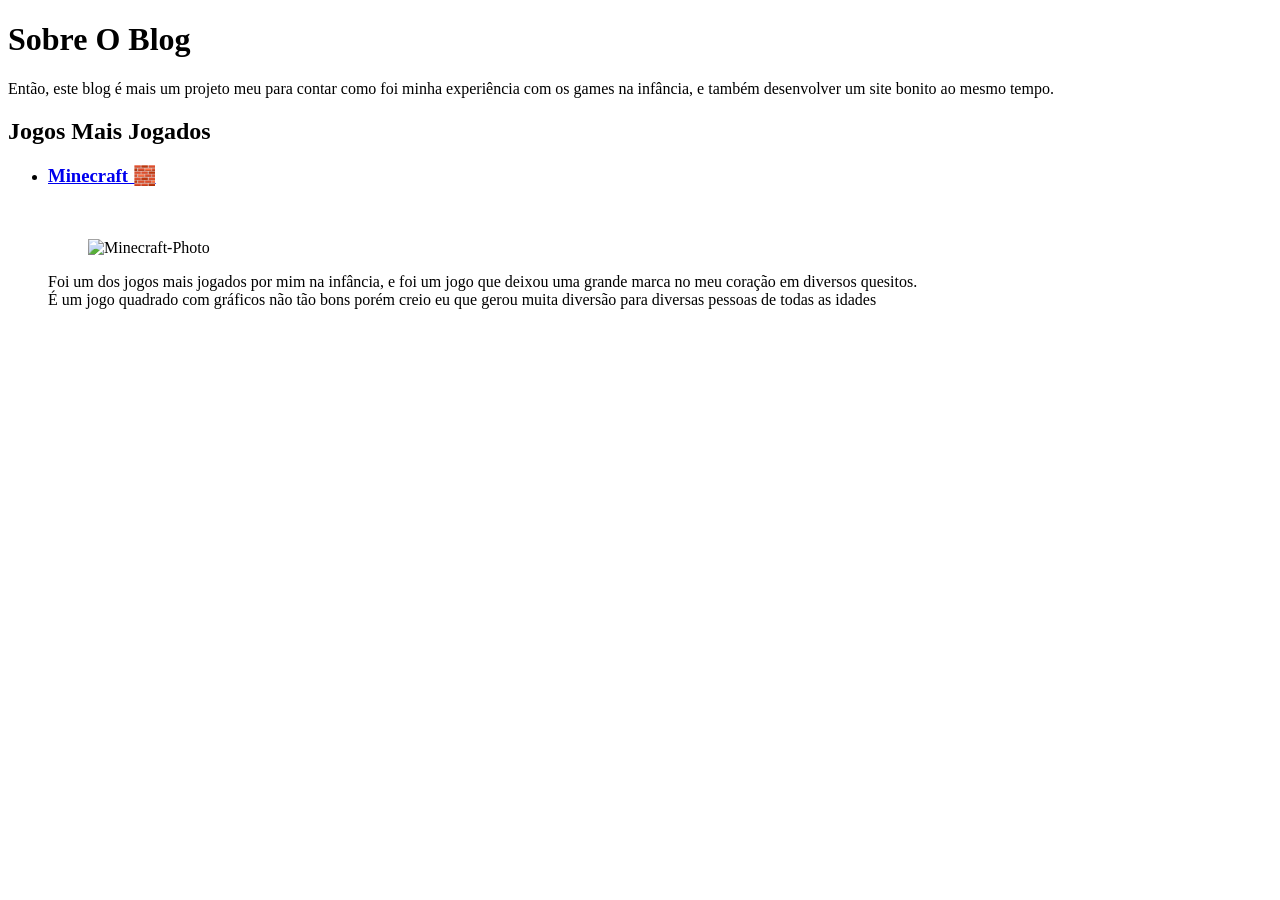
==== BLOG/index.html @ bc7ed83d "Add files via upload" ====
<!DOCTYPE html>
<html lang="pt-br">
<head>
    <meta charset="UTF-8">
    <meta name="viewport" content="width=device-width, initial-scale=1.0">
    <link rel="shortcut icon" href="favicon.ico" type="image/x-icon">
    <title>RedGames</title>
</head>
<body>
    <h1>Sobre O Blog</h1>
    <p>Então, este blog é mais um projeto meu para contar como foi minha experiência com os games na infância, e também desenvolver um site bonito ao mesmo tempo.</p>
    <h2>Jogos Mais Jogados</h2>
    <ul>
        <li><a href="https://www.minecraft.net/pt-br" target="_blank"><h3>Minecraft &#x1F9F1</h3></a> <br>
            <figure>
                <source media="(max-width: 750px )" srcset="https://assets-prd.ignimgs.com/2021/12/14/minecraft-1639513933156.jpg?width=300&crop=1%3A1%2Csmart" type="image/webp">
                <img src="https://images.squarespace-cdn.com/content/v1/5d77e56c1fc5e024160affa9/1603318005827-JUC9JQP3GYNCBVQJKB95/rpavsub3rgk51.jpg?format=500w" alt="Minecraft-Photo">
            </figure>
            <p>
                Foi um dos jogos mais jogados por mim na infância, e foi um jogo que deixou uma grande marca no meu coração em diversos quesitos. <br>
                É um jogo quadrado com gráficos não tão bons porém creio eu que gerou muita diversão para diversas pessoas de todas as idades
            </p>
        </li>
    </ul>
</body>
</html>
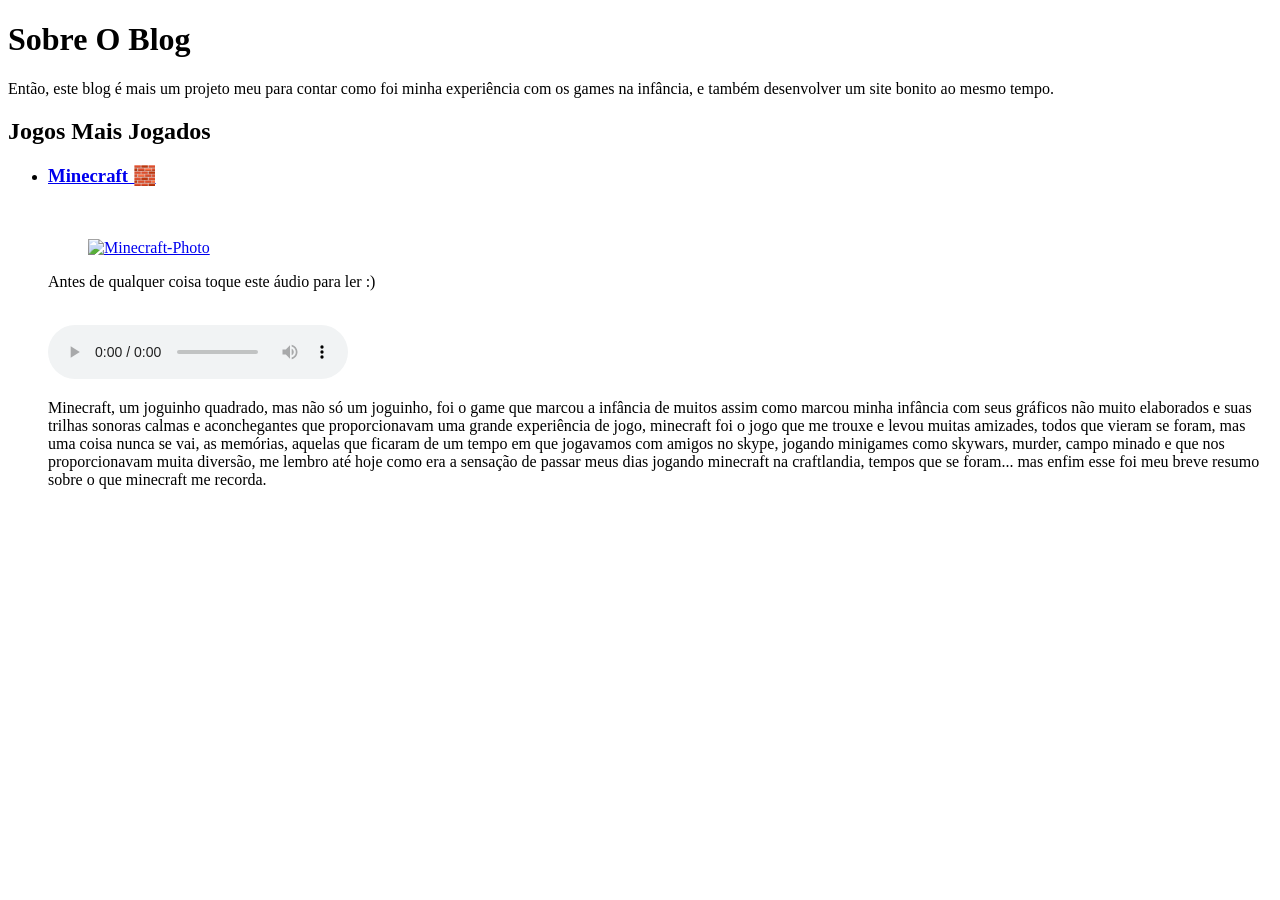
==== commit 49aac1a0: "index-trilhas.html" ====
--- a/BLOG/index.html
+++ b/BLOG/index.html
@@ -14,13 +14,15 @@
         <li><a href="https://www.minecraft.net/pt-br" target="_blank"><h3>Minecraft &#x1F9F1</h3></a> <br>
             <figure>
                 <source media="(max-width: 750px )" srcset="https://assets-prd.ignimgs.com/2021/12/14/minecraft-1639513933156.jpg?width=300&crop=1%3A1%2Csmart" type="image/webp">
-                <img src="https://images.squarespace-cdn.com/content/v1/5d77e56c1fc5e024160affa9/1603318005827-JUC9JQP3GYNCBVQJKB95/rpavsub3rgk51.jpg?format=500w" alt="Minecraft-Photo">
+                <a href="index2.html"><img src="https://images.squarespace-cdn.com/content/v1/5d77e56c1fc5e024160affa9/1603318005827-JUC9JQP3GYNCBVQJKB95/rpavsub3rgk51.jpg?format=500w" alt="Minecraft-Photo"></a>
             </figure>
+            <p>Antes de qualquer coisa toque este áudio para ler :)</p><br>
+            <audio src="Media/c418-sweden.mp3" controls>Minecraft Trilha</audio>
             <p>
-                Foi um dos jogos mais jogados por mim na infância, e foi um jogo que deixou uma grande marca no meu coração em diversos quesitos. <br>
-                É um jogo quadrado com gráficos não tão bons porém creio eu que gerou muita diversão para diversas pessoas de todas as idades
+                Minecraft, um joguinho quadrado, mas não só um joguinho, foi o game que marcou a infância de muitos assim como marcou minha infância com seus gráficos não muito elaborados e suas trilhas sonoras calmas e aconchegantes que proporcionavam uma grande experiência de jogo, minecraft foi o jogo que me trouxe e levou muitas amizades, todos que vieram se foram, mas uma coisa nunca se vai, as memórias, aquelas que ficaram de um tempo em que jogavamos com amigos no skype, jogando minigames como skywars, murder, campo minado e que nos proporcionavam muita diversão, me lembro até hoje como era a sensação de passar meus dias jogando minecraft na craftlandia, tempos que se foram... mas enfim esse foi meu breve resumo sobre o que minecraft me recorda.
             </p>
         </li>
     </ul>
+ 
 </body>
-</html>+</html>
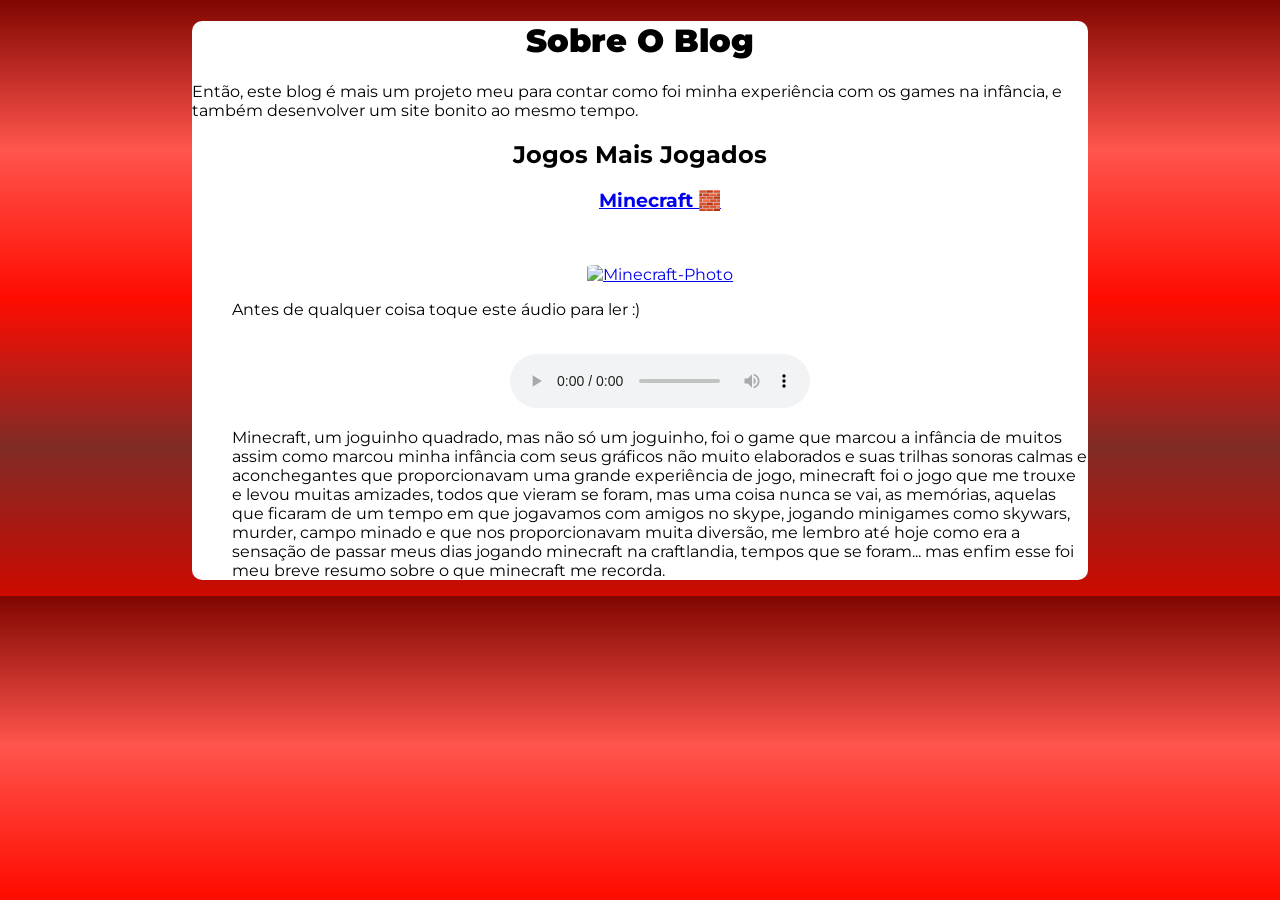
==== commit 379fd702: "index att.html" ====
--- a/BLOG/index.html
+++ b/BLOG/index.html
@@ -4,25 +4,33 @@
     <meta charset="UTF-8">
     <meta name="viewport" content="width=device-width, initial-scale=1.0">
     <link rel="shortcut icon" href="favicon.ico" type="image/x-icon">
+    <link rel="stylesheet" href="style.css">
+    <link rel="preconnect" href="https://fonts.googleapis.com">
+<link rel="preconnect" href="https://fonts.gstatic.com" crossorigin>
+<link href="https://fonts.googleapis.com/css2?family=Inter:wght@100;200;300;400;500;600;700;800;900&family=Montserrat:wght@100;700&display=swap" rel="stylesheet">
     <title>RedGames</title>
 </head>
 <body>
-    <h1>Sobre O Blog</h1>
-    <p>Então, este blog é mais um projeto meu para contar como foi minha experiência com os games na infância, e também desenvolver um site bonito ao mesmo tempo.</p>
-    <h2>Jogos Mais Jogados</h2>
-    <ul>
-        <li><a href="https://www.minecraft.net/pt-br" target="_blank"><h3>Minecraft &#x1F9F1</h3></a> <br>
-            <figure>
-                <source media="(max-width: 750px )" srcset="https://assets-prd.ignimgs.com/2021/12/14/minecraft-1639513933156.jpg?width=300&crop=1%3A1%2Csmart" type="image/webp">
-                <a href="index2.html"><img src="https://images.squarespace-cdn.com/content/v1/5d77e56c1fc5e024160affa9/1603318005827-JUC9JQP3GYNCBVQJKB95/rpavsub3rgk51.jpg?format=500w" alt="Minecraft-Photo"></a>
-            </figure>
-            <p>Antes de qualquer coisa toque este áudio para ler :)</p><br>
-            <audio src="Media/c418-sweden.mp3" controls>Minecraft Trilha</audio>
-            <p>
-                Minecraft, um joguinho quadrado, mas não só um joguinho, foi o game que marcou a infância de muitos assim como marcou minha infância com seus gráficos não muito elaborados e suas trilhas sonoras calmas e aconchegantes que proporcionavam uma grande experiência de jogo, minecraft foi o jogo que me trouxe e levou muitas amizades, todos que vieram se foram, mas uma coisa nunca se vai, as memórias, aquelas que ficaram de um tempo em que jogavamos com amigos no skype, jogando minigames como skywars, murder, campo minado e que nos proporcionavam muita diversão, me lembro até hoje como era a sensação de passar meus dias jogando minecraft na craftlandia, tempos que se foram... mas enfim esse foi meu breve resumo sobre o que minecraft me recorda.
-            </p>
-        </li>
-    </ul>
- 
+    <main>
+        <h1>Sobre O Blog</h1>
+        <p>Então, este blog é mais um projeto meu para contar como foi minha experiência com os games na infância, e também desenvolver um site bonito ao mesmo tempo.</p>
+        <h2>Jogos Mais Jogados</h2>
+        <ul>
+            <li>
+                <a href="https://www.minecraft.net/pt-br" target="_blank">
+                    <h3>Minecraft &#x1F9F1</h3>
+                </a> <br>
+                <figure>
+                    <source media="(max-width: 750px )" srcset="https://assets-prd.ignimgs.com/2021/12/14/minecraft-1639513933156.jpg?width=300&crop=1%3A1%2Csmart" type="image/webp">
+                    <a href="index2.html"><img src="https://images.squarespace-cdn.com/content/v1/5d77e56c1fc5e024160affa9/1603318005827-JUC9JQP3GYNCBVQJKB95/rpavsub3rgk51.jpg?format=500w" alt="Minecraft-Photo"></a>
+                </figure>
+                <p>Antes de qualquer coisa toque este áudio para ler :)</p><br>
+                <audio src="Media/c418-sweden.mp3" controls>Minecraft Trilha</audio>
+                <p>
+                    Minecraft, um joguinho quadrado, mas não só um joguinho, foi o game que marcou a infância de muitos assim como marcou minha infância com seus gráficos não muito elaborados e suas trilhas sonoras calmas e aconchegantes que proporcionavam uma grande experiência de jogo, minecraft foi o jogo que me trouxe e levou muitas amizades, todos que vieram se foram, mas uma coisa nunca se vai, as memórias, aquelas que ficaram de um tempo em que jogavamos com amigos no skype, jogando minigames como skywars, murder, campo minado e que nos proporcionavam muita diversão, me lembro até hoje como era a sensação de passar meus dias jogando minecraft na craftlandia, tempos que se foram... mas enfim esse foi meu breve resumo sobre o que minecraft me recorda.
+                </p>
+            </li>
+        </ul>
+    </main>
 </body>
 </html>
--- a/BLOG/style.css
+++ b/BLOG/style.css
@@ -0,0 +1,35 @@
+@charset "UTF-8";
+
+* {
+    font-family: 'Inter', sans-serif;
+font-family: 'Montserrat', sans-serif;
+}
+body {
+    text-align: center;
+    background-image: linear-gradient(to bottom,#800600, #FF554D, #FF0C01,#802B26, #CC0A00 );
+}
+
+img {
+    border-radius: 10%;
+}
+
+main {
+    background-color: white;
+    border-radius: 10px;
+    /* box-shadow: 10px 20px 30px #800600; */
+    width: 70vw;
+    margin: 0% auto;
+}
+
+h1 {
+   font-weight: 900;
+}
+
+p {
+    text-align: left;
+    
+}
+
+li {
+    list-style: none;
+}
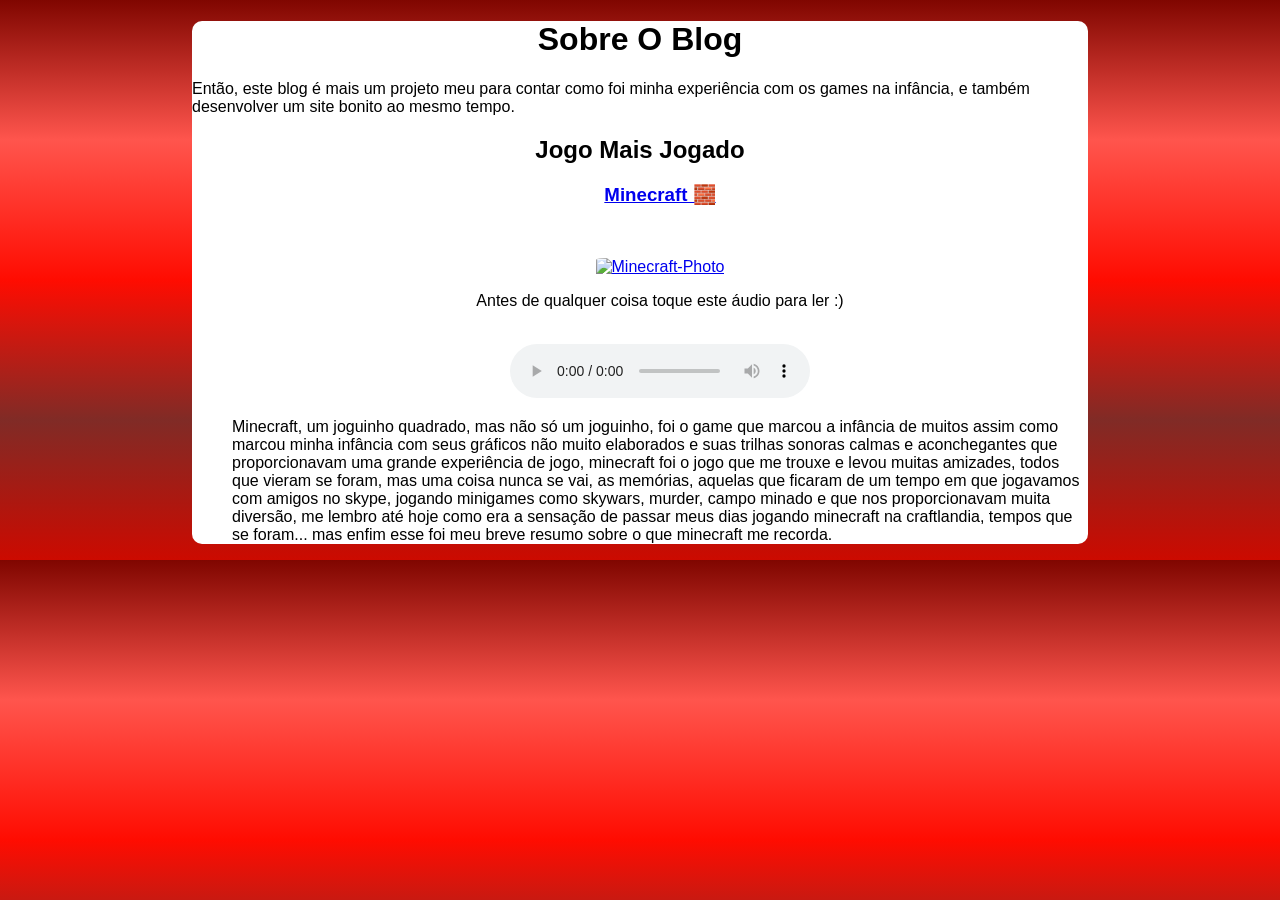
==== commit 1073d492: "index.html" ====
--- a/BLOG/index.html
+++ b/BLOG/index.html
@@ -5,32 +5,33 @@
     <meta name="viewport" content="width=device-width, initial-scale=1.0">
     <link rel="shortcut icon" href="favicon.ico" type="image/x-icon">
     <link rel="stylesheet" href="style.css">
-    <link rel="preconnect" href="https://fonts.googleapis.com">
-<link rel="preconnect" href="https://fonts.gstatic.com" crossorigin>
-<link href="https://fonts.googleapis.com/css2?family=Inter:wght@100;200;300;400;500;600;700;800;900&family=Montserrat:wght@100;700&display=swap" rel="stylesheet">
+    <link href="https://fonts.cdnfonts.com/css/minecraft-4" rel="stylesheet">
     <title>RedGames</title>
 </head>
 <body>
-    <main>
-        <h1>Sobre O Blog</h1>
-        <p>Então, este blog é mais um projeto meu para contar como foi minha experiência com os games na infância, e também desenvolver um site bonito ao mesmo tempo.</p>
-        <h2>Jogos Mais Jogados</h2>
-        <ul>
-            <li>
-                <a href="https://www.minecraft.net/pt-br" target="_blank">
-                    <h3>Minecraft &#x1F9F1</h3>
-                </a> <br>
-                <figure>
-                    <source media="(max-width: 750px )" srcset="https://assets-prd.ignimgs.com/2021/12/14/minecraft-1639513933156.jpg?width=300&crop=1%3A1%2Csmart" type="image/webp">
-                    <a href="index2.html"><img src="https://images.squarespace-cdn.com/content/v1/5d77e56c1fc5e024160affa9/1603318005827-JUC9JQP3GYNCBVQJKB95/rpavsub3rgk51.jpg?format=500w" alt="Minecraft-Photo"></a>
-                </figure>
-                <p>Antes de qualquer coisa toque este áudio para ler :)</p><br>
-                <audio src="Media/c418-sweden.mp3" controls>Minecraft Trilha</audio>
-                <p>
-                    Minecraft, um joguinho quadrado, mas não só um joguinho, foi o game que marcou a infância de muitos assim como marcou minha infância com seus gráficos não muito elaborados e suas trilhas sonoras calmas e aconchegantes que proporcionavam uma grande experiência de jogo, minecraft foi o jogo que me trouxe e levou muitas amizades, todos que vieram se foram, mas uma coisa nunca se vai, as memórias, aquelas que ficaram de um tempo em que jogavamos com amigos no skype, jogando minigames como skywars, murder, campo minado e que nos proporcionavam muita diversão, me lembro até hoje como era a sensação de passar meus dias jogando minecraft na craftlandia, tempos que se foram... mas enfim esse foi meu breve resumo sobre o que minecraft me recorda.
-                </p>
-            </li>
-        </ul>
-    </main>
+    <div class="minecraft">
+        <main>
+            <h1 class="title">Sobre O Blog</h1>
+            <p>Então, este blog é mais um projeto meu para contar como foi minha experiência com os games na infância, e também desenvolver um site bonito ao mesmo tempo.</p>
+            <h2 class="title">Jogo Mais Jogado</h2>
+            <ul>
+                <li>
+                    <a href="https://www.minecraft.net/pt-br" target="_blank">
+                        <h3 class="games">Minecraft &#x1F9F1</h3>
+                    </a> <br>
+                    <figure>
+                        <source media="(max-width: 750px )" srcset="https://assets-prd.ignimgs.com/2021/12/14/minecraft-1639513933156.jpg?width=300&crop=1%3A1%2Csmart" type="image/webp">
+                        <a href="index2.html"><img src="https://images.squarespace-cdn.com/content/v1/5d77e56c1fc5e024160affa9/1603318005827-JUC9JQP3GYNCBVQJKB95/rpavsub3rgk51.jpg?format=500w" alt="Minecraft-Photo"></a>
+                    </figure>
+                    <p style="text-align: center;">Antes de qualquer coisa toque este áudio para ler :)</p><br>
+                    <audio src="Media/c418-sweden.mp3" controls>Minecraft Trilha</audio>
+        
+                    <p>
+                        Minecraft, um joguinho quadrado, mas não só um joguinho, foi o game que marcou a infância de muitos assim como marcou minha infância com seus gráficos não muito elaborados e suas trilhas sonoras calmas e aconchegantes que proporcionavam uma grande experiência de jogo, minecraft foi o jogo que me trouxe e levou muitas amizades, todos que vieram se foram, mas uma coisa nunca se vai, as memórias, aquelas que ficaram de um tempo em que jogavamos com amigos no skype, jogando minigames como skywars, murder, campo minado e que nos proporcionavam muita diversão, me lembro até hoje como era a sensação de passar meus dias jogando minecraft na craftlandia, tempos que se foram... mas enfim esse foi meu breve resumo sobre o que minecraft me recorda.
+                    </p>
+                </li>
+            </ul>
+        </main>
+    </div>
 </body>
 </html>
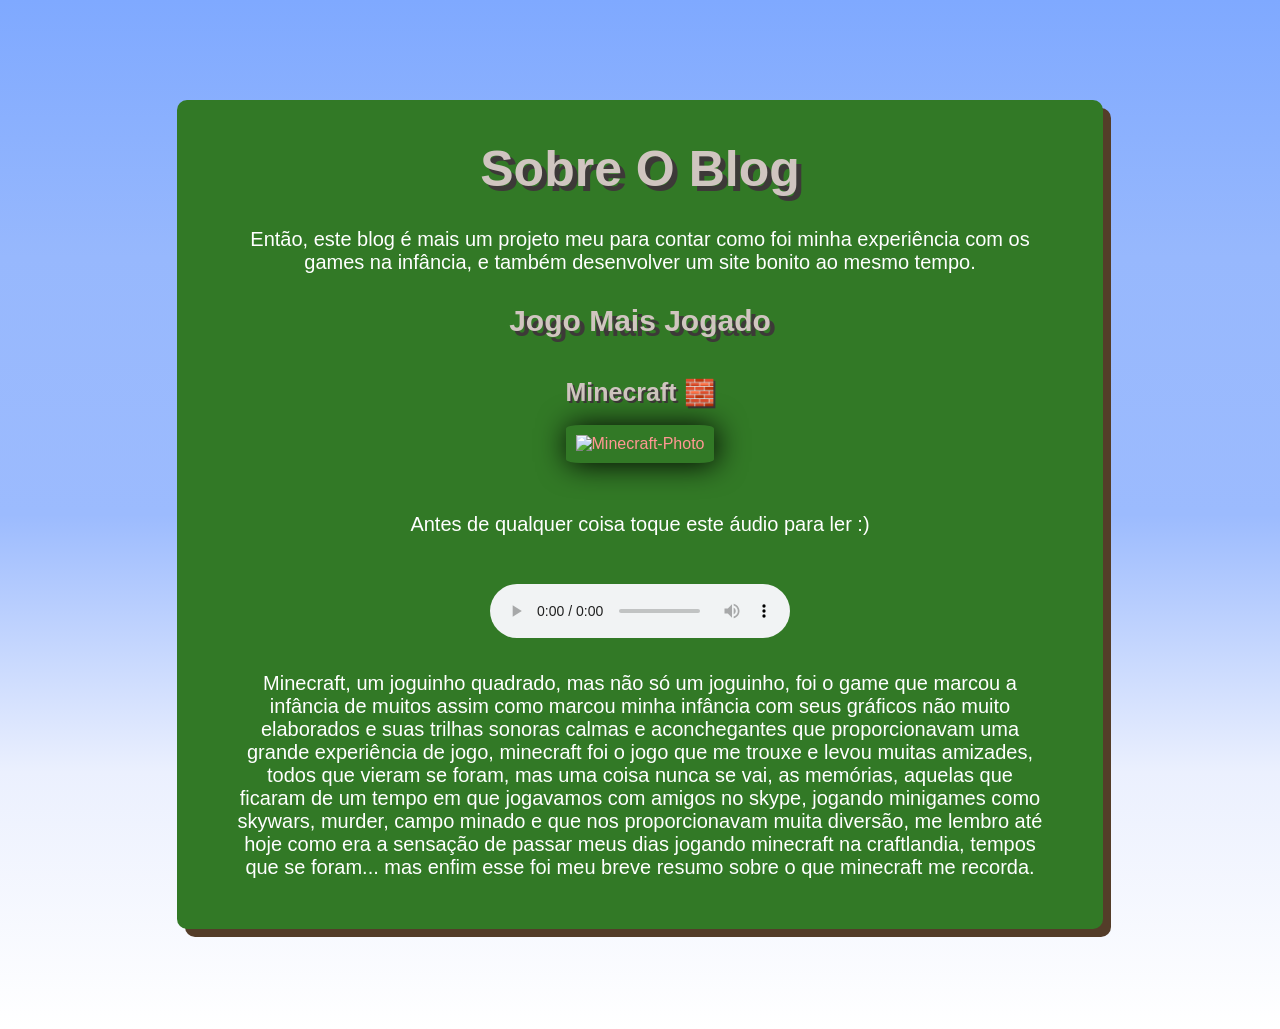
==== commit 020274e9: "Update index.html" ====
--- a/BLOG/index.html
+++ b/BLOG/index.html
@@ -12,7 +12,7 @@
     <div class="minecraft">
         <main>
             <h1 class="title">Sobre O Blog</h1>
-            <p>Então, este blog é mais um projeto meu para contar como foi minha experiência com os games na infância, e também desenvolver um site bonito ao mesmo tempo.</p>
+                <p>Então, este blog é mais um projeto meu para contar como foi minha experiência com os games na infância, e também desenvolver um site bonito ao mesmo tempo.</p>
             <h2 class="title">Jogo Mais Jogado</h2>
             <ul>
                 <li>
@@ -20,12 +20,14 @@
                         <h3 class="games">Minecraft &#x1F9F1</h3>
                     </a> <br>
                     <figure>
-                        <source media="(max-width: 750px )" srcset="https://assets-prd.ignimgs.com/2021/12/14/minecraft-1639513933156.jpg?width=300&crop=1%3A1%2Csmart" type="image/webp">
                         <a href="index2.html"><img src="https://images.squarespace-cdn.com/content/v1/5d77e56c1fc5e024160affa9/1603318005827-JUC9JQP3GYNCBVQJKB95/rpavsub3rgk51.jpg?format=500w" alt="Minecraft-Photo"></a>
                     </figure>
-                    <p style="text-align: center;">Antes de qualquer coisa toque este áudio para ler :)</p><br>
-                    <audio src="Media/c418-sweden.mp3" controls>Minecraft Trilha</audio>
-        
+                    <p class="lado">
+                        Antes de qualquer coisa toque este áudio para ler :)
+                    </p> <br>
+                    <audio src="Media/c418-sweden.mp3" controls>
+                        Minecraft Trilha
+                    </audio>
                     <p>
                         Minecraft, um joguinho quadrado, mas não só um joguinho, foi o game que marcou a infância de muitos assim como marcou minha infância com seus gráficos não muito elaborados e suas trilhas sonoras calmas e aconchegantes que proporcionavam uma grande experiência de jogo, minecraft foi o jogo que me trouxe e levou muitas amizades, todos que vieram se foram, mas uma coisa nunca se vai, as memórias, aquelas que ficaram de um tempo em que jogavamos com amigos no skype, jogando minigames como skywars, murder, campo minado e que nos proporcionavam muita diversão, me lembro até hoje como era a sensação de passar meus dias jogando minecraft na craftlandia, tempos que se foram... mas enfim esse foi meu breve resumo sobre o que minecraft me recorda.
                     </p>
--- a/BLOG/style.css
+++ b/BLOG/style.css
@@ -1,35 +1,104 @@
 @charset "UTF-8";
 
+@import url('https://fonts.cdnfonts.com/css/minecraft-4');
+
 * {
-    font-family: 'Inter', sans-serif;
-font-family: 'Montserrat', sans-serif;
+    font-family: Arial, Helvetica, sans-serif;
+    color: #ff9893;
+    margin: 0;
+    padding: 0;
 }
+
 body {
     text-align: center;
-    background-image: linear-gradient(to bottom,#800600, #FF554D, #FF0C01,#802B26, #CC0A00 );
+    margin: 0;
+    background-image: linear-gradient(to bottom, #7FA9FF, #97B8FD, #9CBBFE, #EBF0FE, #ffffff);
 }
 
 img {
     border-radius: 10%;
+    box-shadow: 2px 1px 30px black;
+    padding: 10px 10px 10px;
+    margin-bottom: 20px;
+    max-width: 1000px;
 }
 
 main {
-    background-color: white;
+    background-color: #327926;
     border-radius: 10px;
-    /* box-shadow: 10px 20px 30px #800600; */
+    box-shadow: 8px 8px  #543D29;
     width: 70vw;
     margin: 0% auto;
+    padding: 10px 15px;
+    margin-top: 100px;
+    margin-bottom: 100px;
 }
 
 h1 {
    font-weight: 900;
+   font-size: 50px;
+   margin: 30px 30px 30px;
 }
 
 p {
-    text-align: left;
-    
+    text-align: center;
+    color: white;
+    font-weight: 400;
+    font-size: 20px;
+    margin: 30px 30px 30px;
 }
 
 li {
     list-style: none;
 }
+
+ul {
+    padding: 10px 10px 10px;
+}
+
+audio controls {
+    color: #ff9893;
+}
+
+.title {
+    color: #D0C5C0;
+    font-family: 'Minecraft', sans-serif;
+    text-shadow: 5px 5px#3D3938;
+}
+
+.title2 {
+    color: #FF6600;
+    font-family: Arial, Helvetica, sans-serif;
+    font-weight: 300;
+    font-size: 40px;
+    margin: 0;
+}
+
+.titleh3 {
+    color: #FF6600;
+    font-family: Arial, Helvetica, sans-serif;
+    font-weight: 500;
+    font-size: 15px;
+    padding-right: 142px;
+}
+
+h2 {
+    font-size: 30px;
+    margin: 30px 30px 30px;
+}
+
+h3 {
+    color: rgb(255, 255, 255);
+    font-size: 25px;
+    font-weight: 800;
+}
+
+.games {
+    color: #D0C5C0;
+    font-family: 'Minecraft', sans-serif;
+    text-shadow: 2px 2px#3D3938;
+}
+
+a {
+    text-decoration: none;
+}
